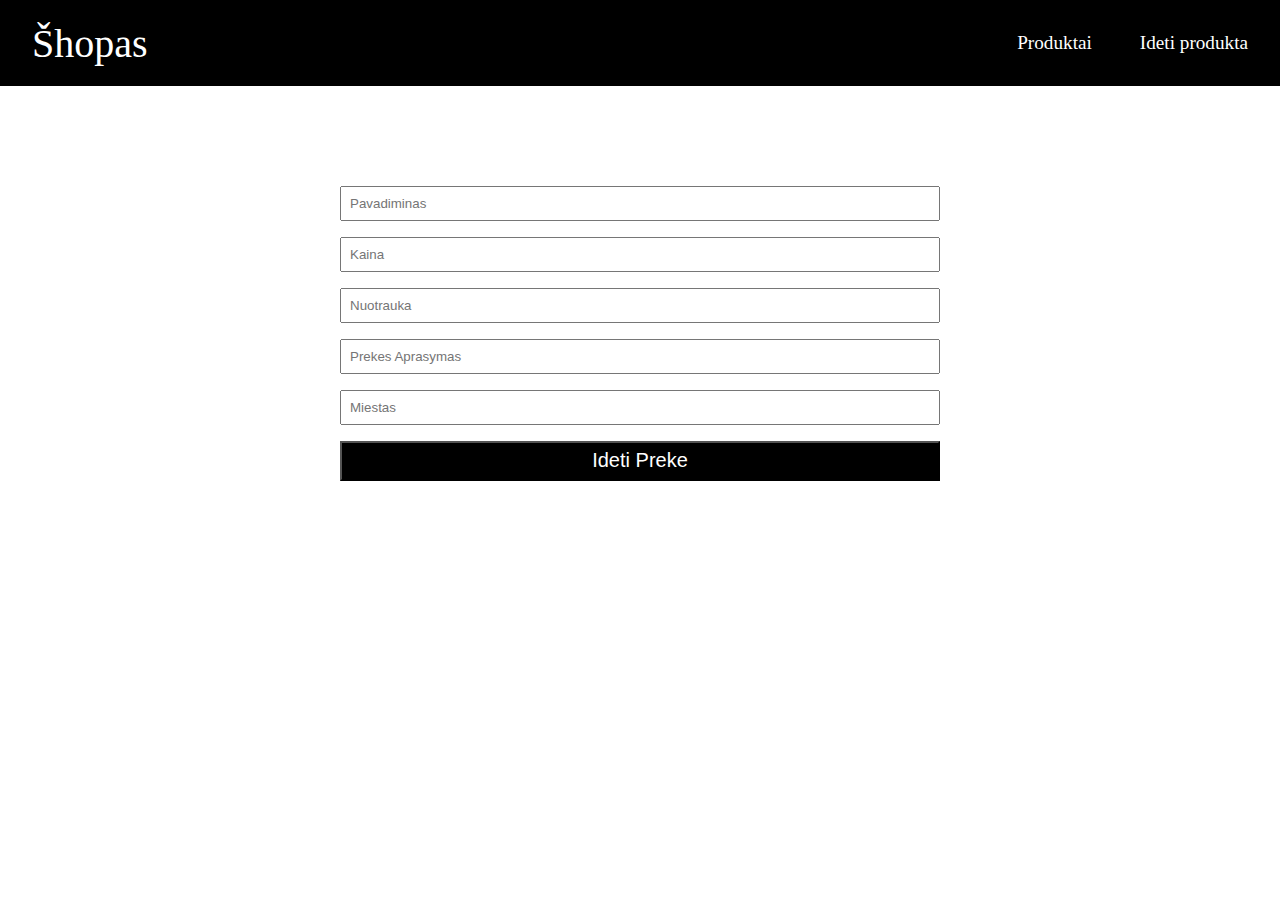
==== addProduct.html @ 655901a4 "Add 2pages fix problem with data fro api" ====
<!DOCTYPE html>
<html lang="en">
  <head>
    <meta charset="UTF-8" />
    <meta name="viewport" content="width=device-width, initial-scale=1.0" />
    <link rel="stylesheet" href="./style.css" />
    <title>JS Darbas</title>
  </head>
  <body>
    <div>
      <header>
        <div class="logo">Šhopas</div>

        <nav>
          <ul>
            <li><a href="./index.html">Produktai</a></li>
            <li><a href="#">Ideti produkta</a></li>
          </ul>
        </nav>
      </header>

      <div class="product-index">
        <input type="text" placeholder="Pavadiminas" id="product-title" />
        <input type="text" placeholder="Kaina" id="product-price" />
        <input type="text" placeholder="Nuotrauka" id="product-image" />
        <input
          type="text"
          placeholder="Prekes Aprasymas"
          id="product-description"
        />
        <input type="text" placeholder="Miestas" id="product-location" />
        <button class="index-button">Ideti Preke</button>
      </div>
    </div>

    <div id="message" class="message"></div>

    <script src="./addProduct.js"></script>
  </body>
</html>
---- style.css ----
body {
  margin: 0;
}

header {
  background-color: black;
  display: flex;
  align-items: center;
  justify-content: space-between;
  padding: 1rem 2rem 1rem 2rem;
}

nav ul {
  display: flex;
  gap: 3rem;
  list-style-type: none;
}

nav ul li a {
  text-decoration: none;
  color: white;
  font-size: 1.2rem;
}

nav ul li a:hover {
  color: rgb(184, 48, 48);
}

.logo {
  color: white;
  font-size: 2.5rem;
}

/* Ideti preke CSS */

.product-index {
  display: flex;
  flex-direction: column;
  width: 600px;
  margin: auto;
  gap: 1rem;
  margin-top: 100px;
}

.product-index input {
  padding: 0.5rem;
}

.index-button {
  padding: 0.4rem;
  background-color: black;
  color: white;
  font-size: 20px;
  cursor: pointer;
}

.index-button:hover {
  background-color: rgb(90, 69, 69);
  color: black;
}
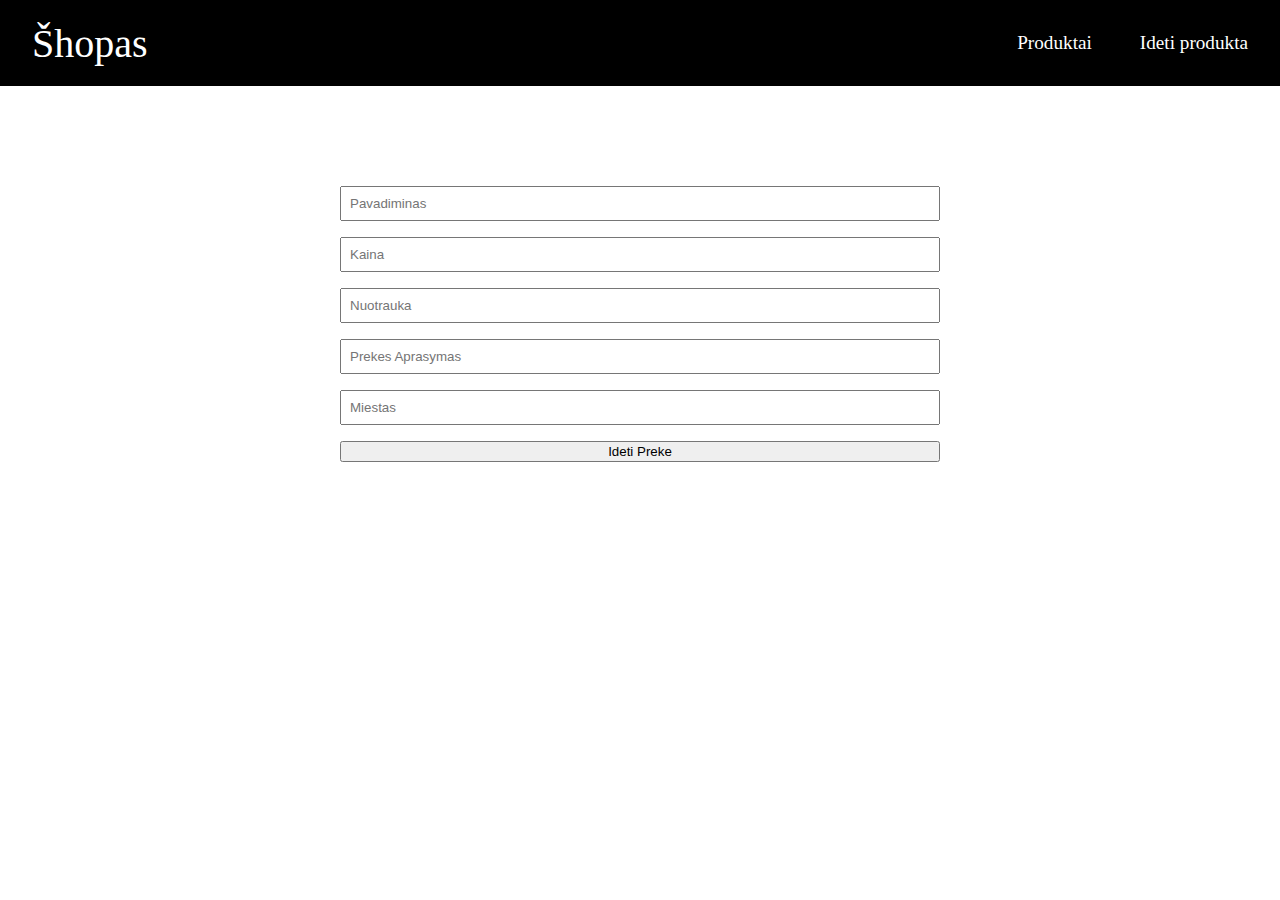
==== commit c72ffc74: "pagaliau veikia add button" ====
--- a/addProduct.html
+++ b/addProduct.html
@@ -14,7 +14,7 @@
         <nav>
           <ul>
             <li><a href="./index.html">Produktai</a></li>
-            <li><a href="#">Ideti produkta</a></li>
+            <li><a href="./addProduct.html">Ideti produkta</a></li>
           </ul>
         </nav>
       </header>
@@ -29,7 +29,7 @@
           id="product-description"
         />
         <input type="text" placeholder="Miestas" id="product-location" />
-        <button class="index-button">Ideti Preke</button>
+        <button id="index-button">Ideti Preke</button>
       </div>
     </div>
 
--- a/style.css
+++ b/style.css
@@ -31,6 +31,20 @@
   font-size: 2.5rem;
 }
 
+.product-wrapper {
+  display: grid;
+  grid-template-columns: 1fr 1fr;
+  gap: 0.2rem;
+  margin-top: 1rem;
+}
+
+.products-container {
+  border: 1px solid black;
+  text-decoration: none;
+  color: black;
+  padding: 0.5rem;
+}
+
 /* Ideti preke CSS */
 
 .product-index {
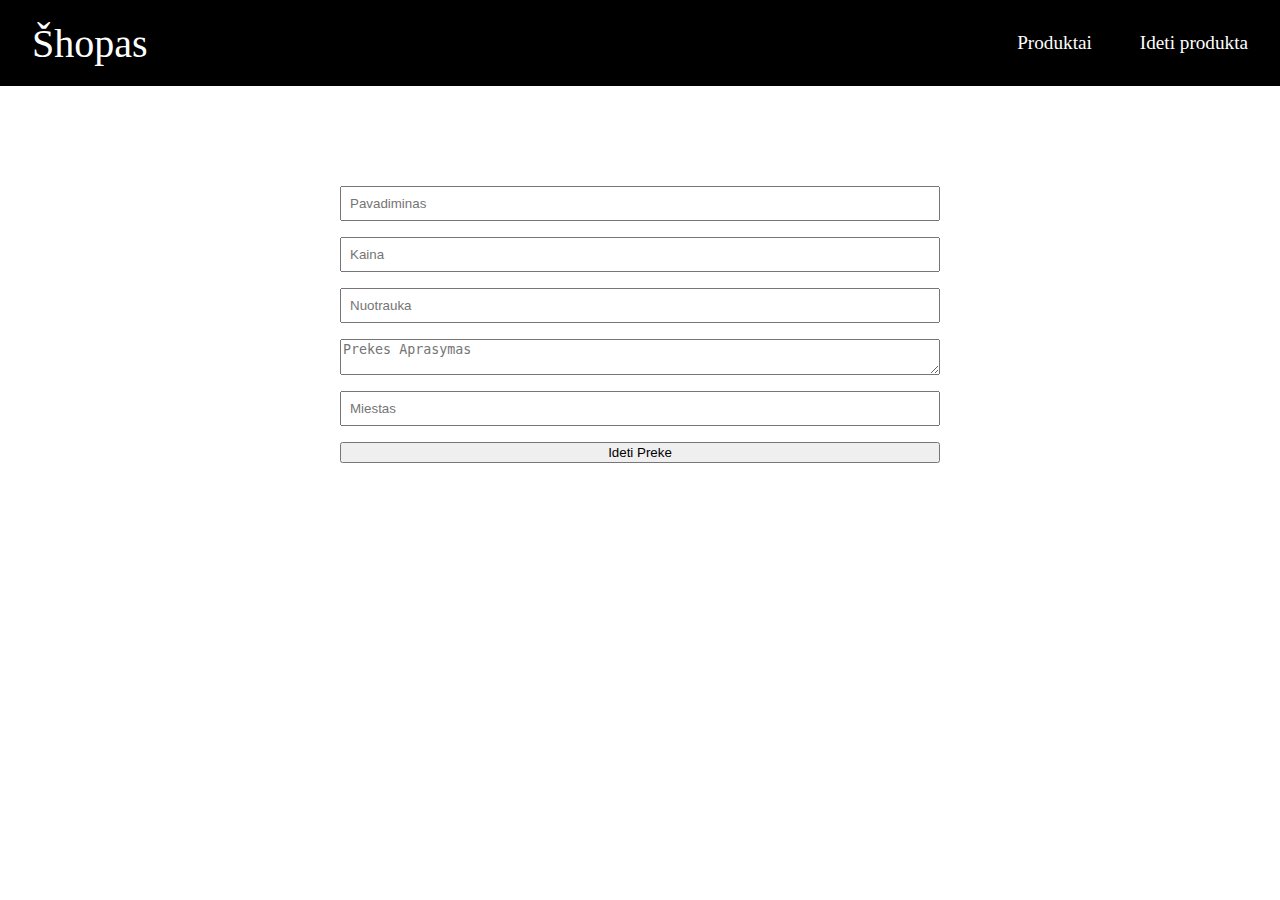
==== commit 499a397f: "sutvarkiau localstorage" ====
--- a/addProduct.html
+++ b/addProduct.html
@@ -20,15 +20,14 @@
       </header>
 
       <div class="product-index">
-        <input type="text" placeholder="Pavadiminas" id="product-title" />
-        <input type="text" placeholder="Kaina" id="product-price" />
-        <input type="text" placeholder="Nuotrauka" id="product-image" />
-        <input
-          type="text"
+        <input placeholder="Pavadiminas" id="product-title" />
+        <input placeholder="Kaina" id="product-price" />
+        <input placeholder="Nuotrauka" id="product-image" />
+        <textarea
           placeholder="Prekes Aprasymas"
           id="product-description"
-        />
-        <input type="text" placeholder="Miestas" id="product-location" />
+        ></textarea>
+        <input placeholder="Miestas" id="product-location" />
         <button id="index-button">Ideti Preke</button>
       </div>
     </div>
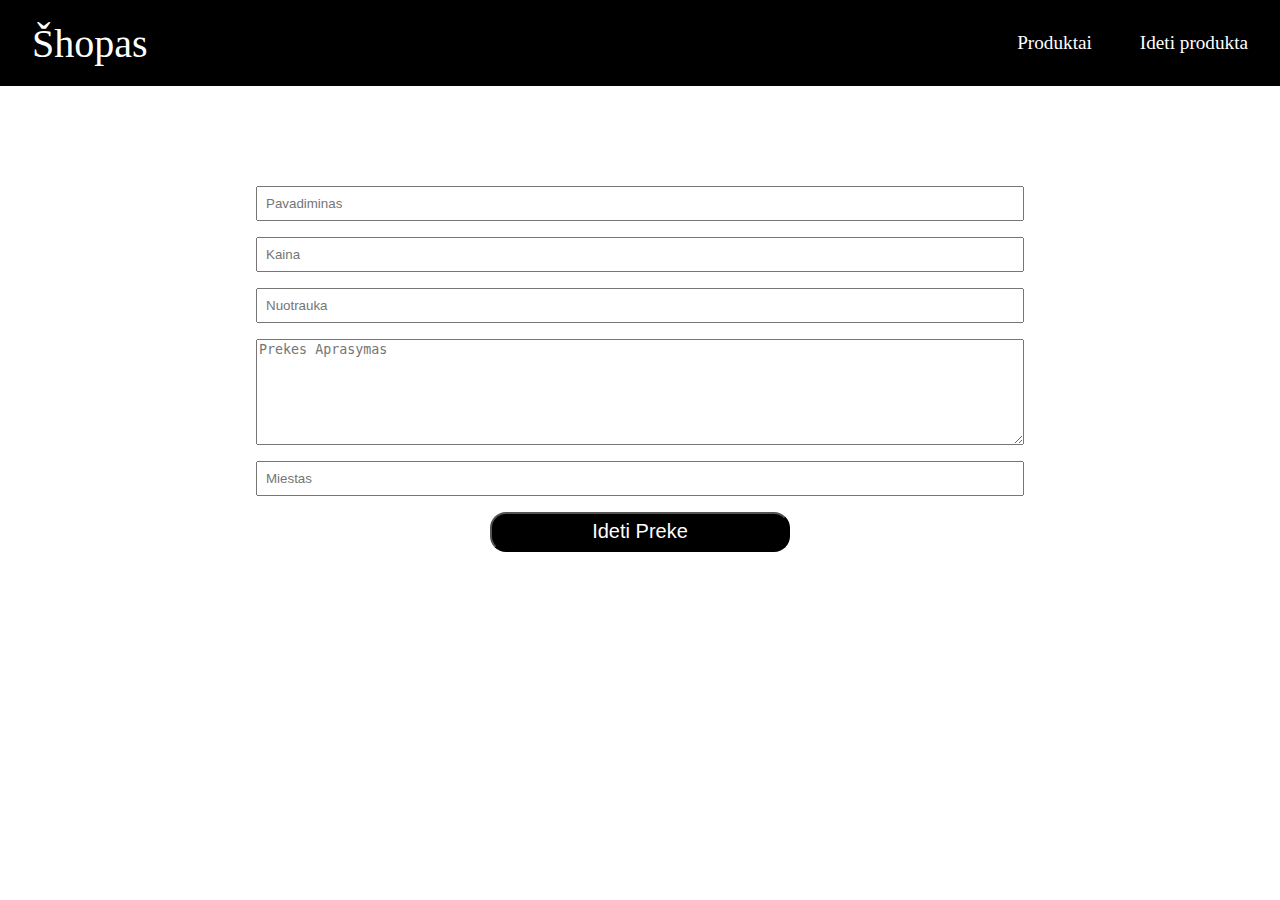
==== commit 0e45aae2: "Finish" ====
--- a/addProduct.html
+++ b/addProduct.html
@@ -28,7 +28,7 @@
           id="product-description"
         ></textarea>
         <input placeholder="Miestas" id="product-location" />
-        <button id="index-button">Ideti Preke</button>
+        <button id="index-button" class="index-button">Ideti Preke</button>
       </div>
     </div>
 
--- a/style.css
+++ b/style.css
@@ -33,16 +33,34 @@
 
 .product-wrapper {
   display: grid;
-  grid-template-columns: 1fr 1fr;
+  grid-template-columns: 1fr 1fr 1fr;
   gap: 0.2rem;
-  margin-top: 1rem;
+  margin-top: 2rem;
 }
 
 .products-container {
-  border: 1px solid black;
+  display: flex;
+  flex-direction: column;
+  align-items: center;
+  border: 1px solid rgba(0, 0, 0, 0.24);
+  border-radius: 1rem;
   text-decoration: none;
   color: black;
   padding: 0.5rem;
+}
+
+.products-container h4 {
+  text-align: center;
+}
+
+.products-container img {
+  width: 100px;
+  height: 100px;
+}
+
+.products-container p {
+  font-size: 18px;
+  color: #d40000;
 }
 
 /* Ideti preke CSS */
@@ -50,7 +68,7 @@
 .product-index {
   display: flex;
   flex-direction: column;
-  width: 600px;
+  max-width: 60%;
   margin: auto;
   gap: 1rem;
   margin-top: 100px;
@@ -60,15 +78,97 @@
   padding: 0.5rem;
 }
 
+.product-index textarea {
+  height: 100px;
+}
+
 .index-button {
   padding: 0.4rem;
   background-color: black;
   color: white;
   font-size: 20px;
   cursor: pointer;
+  border-radius: 1rem;
+  width: 300px;
+  align-self: center;
 }
 
 .index-button:hover {
-  background-color: rgb(90, 69, 69);
+  background-color: rgb(151, 135, 135);
   color: black;
 }
+
+input,
+textarea,
+button {
+  display: block;
+}
+
+.message {
+  text-align: center;
+  font-size: 3rem;
+  margin-top: 3rem;
+}
+
+/* Prekes page CSS */
+
+.product-container {
+  display: flex;
+  flex-direction: column;
+  justify-content: center;
+  align-items: center;
+}
+
+.productInfo {
+  display: flex;
+  flex-direction: column;
+  justify-content: center;
+  align-items: center;
+}
+
+.title {
+  text-align: center;
+}
+
+.description {
+  max-width: 60%;
+  text-align: center;
+}
+
+.price {
+  color: #d40000;
+  font-size: 28px;
+}
+
+.location {
+  font-size: 20px;
+}
+
+.deleteButton {
+  padding: 1rem 2rem;
+  margin-bottom: 1rem;
+  background-color: rgba(255, 0, 0, 0.377);
+  border-radius: 1rem;
+  cursor: pointer;
+  font-size: 1.2rem;
+}
+
+.deleteButton:hover {
+  background-color: #d40000;
+  color: white;
+}
+
+.messageInfo {
+  text-align: center;
+  font-size: 3rem;
+  margin-top: 3rem;
+}
+
+@media (min-width: 850px) {
+  .product-wrapper {
+    grid-template-columns: 1fr 1fr 1fr 1fr 1fr;
+    max-width: 80%;
+    margin: auto;
+    margin-top: 2rem;
+  }
+}
